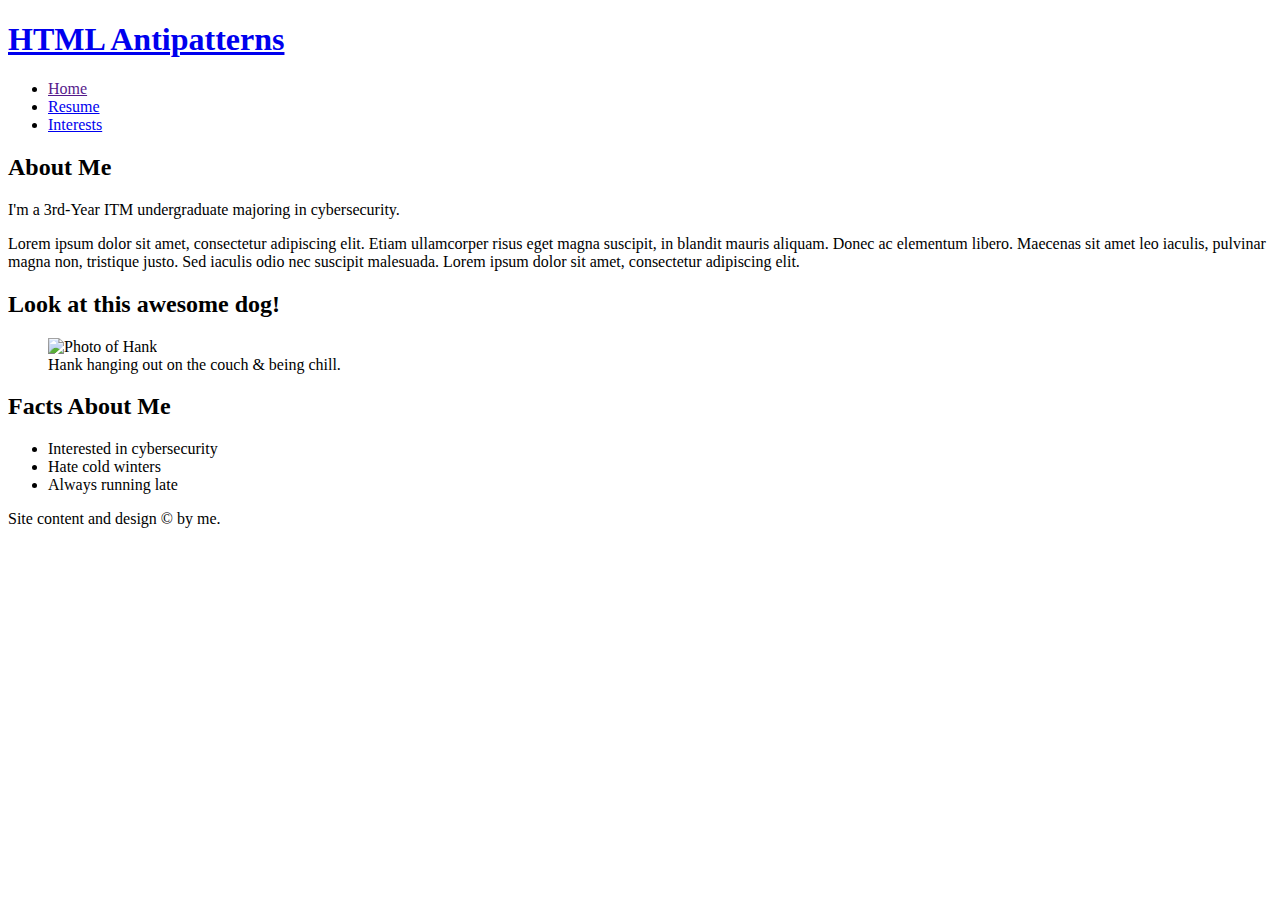
==== pp-02/index.html @ e419c9d4 "Move h1 inside of header#header" ====
<!DOCTYPE html>
<html id="home" lang="en">
<head>
  <!--Hint: avoid decorative punctuation marks in <title> tags -->
  <title>HTML Antipatterns: Never Do These Things</title>
  <!--Hint: Don't add extra space around `=` signs in attribute-value pairs-->
  <meta charset="utf-8" />
  <meta name="viewport" content="width=device-width,initial-scale=1.0,shrink-to-fit=no" />
  <link rel="stylesheet" href="screen.css" />
</head>
<body>
  <header id="header">
    <h1><a href="http://example.com/index.html" rel="home">HTML Antipatterns</a></h1>
    <nav id="navigation">
      <ul>
        <!--Hint: Match navigation labels with memorable paths/URLs-->
        <li><a href="">Home</a></li>
        <li><a href="resume/">Resume</a></li>
        <li><a href="interests/">Interests</a></li>
      </ul>
    </nav>
  </header>
  <!--Hint: Watch for duplicate and non-semantic classes and IDs-->
  <main>
    <article id="primary" class="green-background">
      <h2>About Me</h2>
      <p>I'm a 3rd-Year ITM undergraduate majoring in cybersecurity.</p>
      <!--Hint: Hard-wrap lines of text longer than 80–100 characters-->
      <p>
        Lorem ipsum dolor sit amet, consectetur adipiscing elit. Etiam ullamcorper risus eget magna
        suscipit, in blandit mauris aliquam. Donec ac elementum libero. Maecenas sit amet leo
        iaculis, pulvinar magna non, tristique justo. Sed iaculis odio nec suscipit malesuada. Lorem
        ipsum dolor sit amet, consectetur adipiscing elit.
      </p>
    </article>
    <!--Hint: Watch formatting, spacing, and tag completeness-->
    <article id="dog">
      <h2>Look at this awesome dog!</h2>
      <figure>
        <img src="file:///Users/scarlethawk/Desktop/Photo%20Saves/DSC2235.JPEG" alt="Photo of Hank" />
        <figcaption>
          Hank hanging out on the couch &amp; being chill.
        </figcaption>
      </figure>
    </article>
  </main>
  <aside id="supporting">
    <h2>Facts About Me</h2>
    <!--Hint: Don't repeat classes on all inner elements that share a common parent-->
    <ul>
      <li class="quick-facts">Interested in cybersecurity</li>
      <li class="quick-facts">Hate cold winters</li>
      <li class="quick-facts">Always running late</li>
    </ul>
  </aside>
  <footer id="footer">
    Site content and design &copy; by me.
  </footer>
</body>
</html>
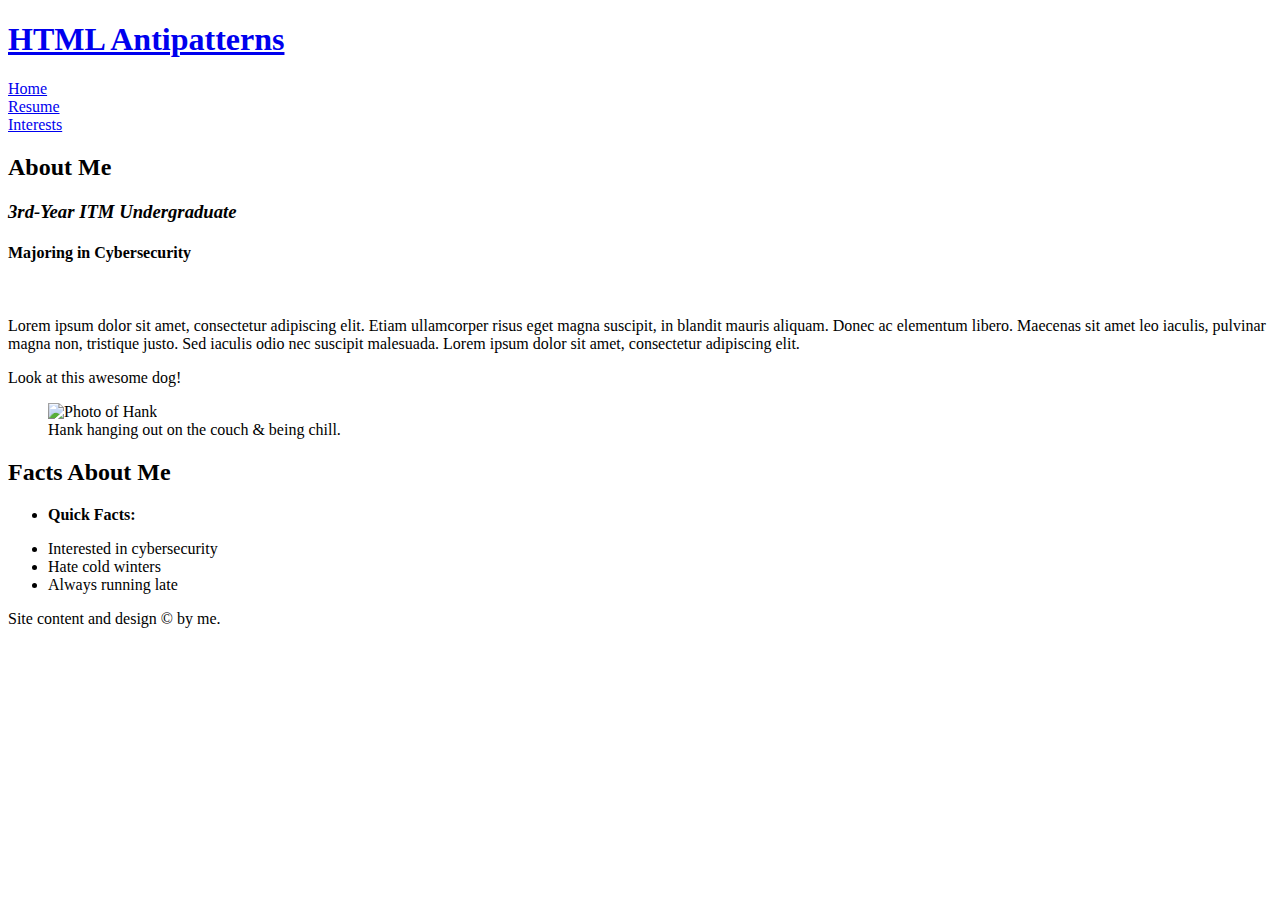
==== commit d625fd50: "Merge pull request #1 from itmd-361-2017/master" ====
--- a/pp-02/index.html
+++ b/pp-02/index.html
@@ -2,56 +2,52 @@
 <html id="home" lang="en">
 <head>
   <!--Hint: avoid decorative punctuation marks in <title> tags -->
-  <title>HTML Antipatterns: Never Do These Things</title>
+  <title>HTML Antipatterns | Never Do These Things</title>
   <!--Hint: Don't add extra space around `=` signs in attribute-value pairs-->
-  <meta charset="utf-8" />
-  <meta name="viewport" content="width=device-width,initial-scale=1.0,shrink-to-fit=no" />
-  <link rel="stylesheet" href="screen.css" />
-</head>
+  <meta charset = "utf-8" />
+  <meta name = "viewport" content = "width=device-width,initial-scale=1.0,shrink-to-fit=no" />
+  <link rel = "stylesheet" href = "screen.css" />
 <body>
+<h1><a href="http://example.com/index.html" rel="home">HTML Antipatterns</a></h1>
   <header id="header">
-    <h1><a href="http://example.com/index.html" rel="home">HTML Antipatterns</a></h1>
     <nav id="navigation">
-      <ul>
-        <!--Hint: Match navigation labels with memorable paths/URLs-->
-        <li><a href="">Home</a></li>
-        <li><a href="resume/">Resume</a></li>
-        <li><a href="interests/">Interests</a></li>
-      </ul>
+      <!--Hint: Match navigation labels with memorable paths/URLs-->
+      <li><a href="home.html">Home</a></li>
+      <li><a href="../my-res/">Resume</a></li>
+      <li><a href="randomstuff/">Interests</a></li>
     </nav>
   </header>
   <!--Hint: Watch for duplicate and non-semantic classes and IDs-->
-  <main>
+  <main id="home">
     <article id="primary" class="green-background">
-      <h2>About Me</h2>
-      <p>I'm a 3rd-Year ITM undergraduate majoring in cybersecurity.</p>
+      <h2><b>About Me</b></h2>
+      <h3><i>3rd-Year ITM Undergraduate</i></h3>
+      <h4>Majoring in Cybersecurity</h4><br />
       <!--Hint: Hard-wrap lines of text longer than 80–100 characters-->
       <p>
-        Lorem ipsum dolor sit amet, consectetur adipiscing elit. Etiam ullamcorper risus eget magna
-        suscipit, in blandit mauris aliquam. Donec ac elementum libero. Maecenas sit amet leo
-        iaculis, pulvinar magna non, tristique justo. Sed iaculis odio nec suscipit malesuada. Lorem
-        ipsum dolor sit amet, consectetur adipiscing elit.
+        Lorem ipsum dolor sit amet, consectetur adipiscing elit. Etiam ullamcorper risus eget magna suscipit, in blandit mauris aliquam. Donec ac elementum libero. Maecenas sit amet leo iaculis, pulvinar magna non, tristique justo. Sed iaculis odio nec suscipit malesuada. Lorem ipsum dolor sit amet, consectetur adipiscing elit.
       </p>
     </article>
     <!--Hint: Watch formatting, spacing, and tag completeness-->
-    <article id="dog">
-      <h2>Look at this awesome dog!</h2>
-      <figure>
-        <img src="file:///Users/scarlethawk/Desktop/Photo%20Saves/DSC2235.JPEG" alt="Photo of Hank" />
-        <figcaption>
-          Hank hanging out on the couch &amp; being chill.
-        </figcaption>
-      </figure>
-    </article>
-  </main>
+    <article id="my dog"
+      <div class="header">Look at this awesome dog!</div>
+        <figure>
+          <img href="file:///Users/scarlethawk/Desktop/Photo%20Saves/DSC2235.JPEG" alt="Photo of Hank" />
+            <figcaption>
+              Hank hanging out on the couch & being chill.
+              </figcaption>
+                </figrue>
+              </article>
+</main>
   <aside id="supporting">
-    <h2>Facts About Me</h2>
+    <p><h2>Facts About Me</h2></p>
     <!--Hint: Don't repeat classes on all inner elements that share a common parent-->
     <ul>
-      <li class="quick-facts">Interested in cybersecurity</li>
-      <li class="quick-facts">Hate cold winters</li>
-      <li class="quick-facts">Always running late</li>
-    </ul>
+      <li class="quick-facts"><p><b>Quick Facts:</b></p>
+        <li class="quick-facts">Interested in cybersecurity</li>
+        <li class="quick-facts">Hate cold winters</li>
+        <li class="quick-facts">Always running late</li></li>
+      </ul>
   </aside>
   <footer id="footer">
     Site content and design &copy; by me.
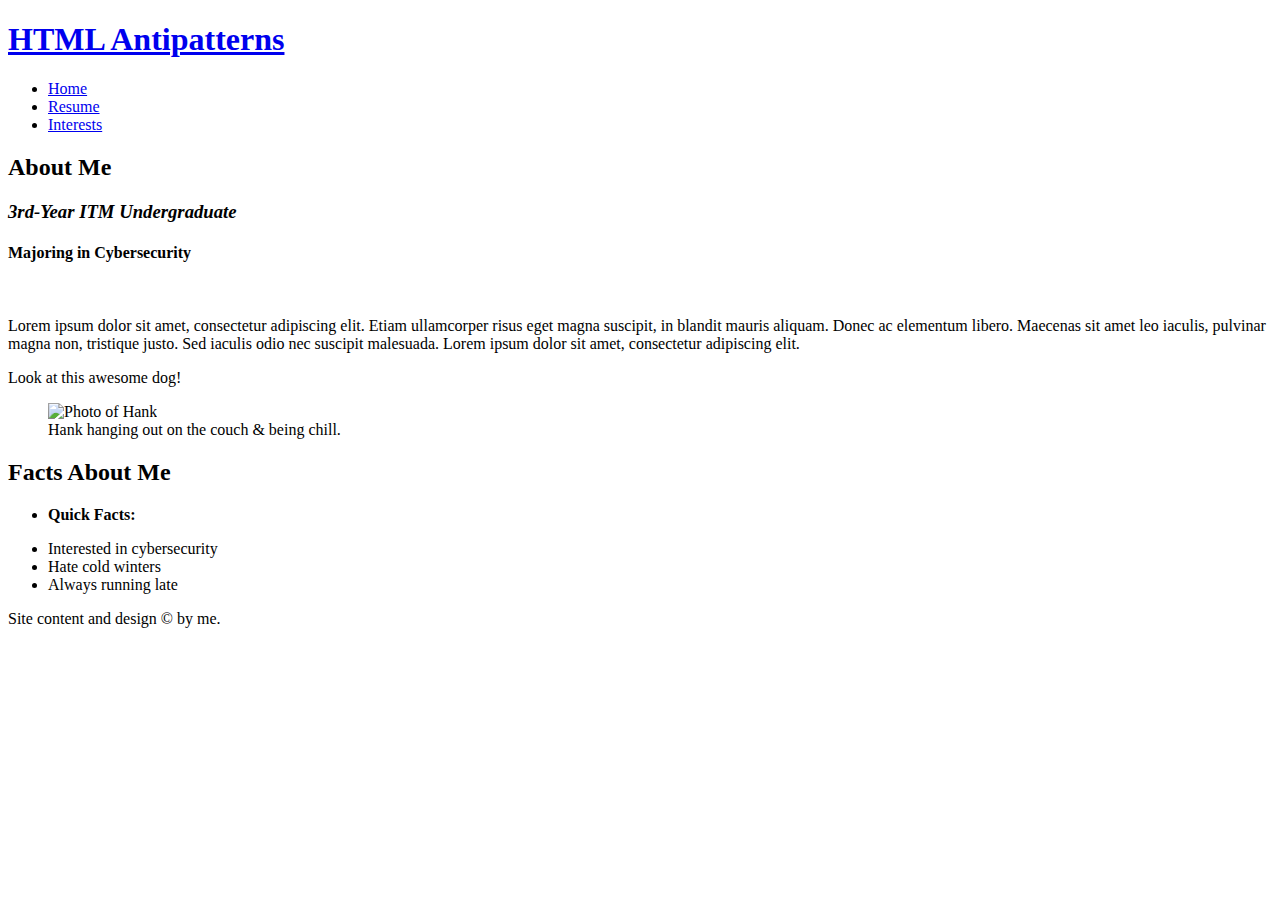
==== commit ad76d4a1: "Corrected paths/URL and changed duplicated ID" ====
--- a/pp-02/index.html
+++ b/pp-02/index.html
@@ -2,23 +2,25 @@
 <html id="home" lang="en">
 <head>
   <!--Hint: avoid decorative punctuation marks in <title> tags -->
-  <title>HTML Antipatterns | Never Do These Things</title>
+  <title>HTML Antipatterns</title>
   <!--Hint: Don't add extra space around `=` signs in attribute-value pairs-->
-  <meta charset = "utf-8" />
-  <meta name = "viewport" content = "width=device-width,initial-scale=1.0,shrink-to-fit=no" />
-  <link rel = "stylesheet" href = "screen.css" />
+  <meta charset="utf-8"/>
+  <meta name="viewport" content="width=device-width,initial-scale=1.0,shrink-to-fit=no"/>
+  <link rel="stylesheet" href="screen.css"/>
 <body>
 <h1><a href="http://example.com/index.html" rel="home">HTML Antipatterns</a></h1>
   <header id="header">
     <nav id="navigation">
       <!--Hint: Match navigation labels with memorable paths/URLs-->
-      <li><a href="home.html">Home</a></li>
+      <ul>
+      <li><a href="../home.html">Home</a></li>
       <li><a href="../my-res/">Resume</a></li>
-      <li><a href="randomstuff/">Interests</a></li>
+      <li><a href="../randomstuff/">Interests</a></li>
+    </ul>
     </nav>
   </header>
   <!--Hint: Watch for duplicate and non-semantic classes and IDs-->
-  <main id="home">
+  <main id="content">
     <article id="primary" class="green-background">
       <h2><b>About Me</b></h2>
       <h3><i>3rd-Year ITM Undergraduate</i></h3>
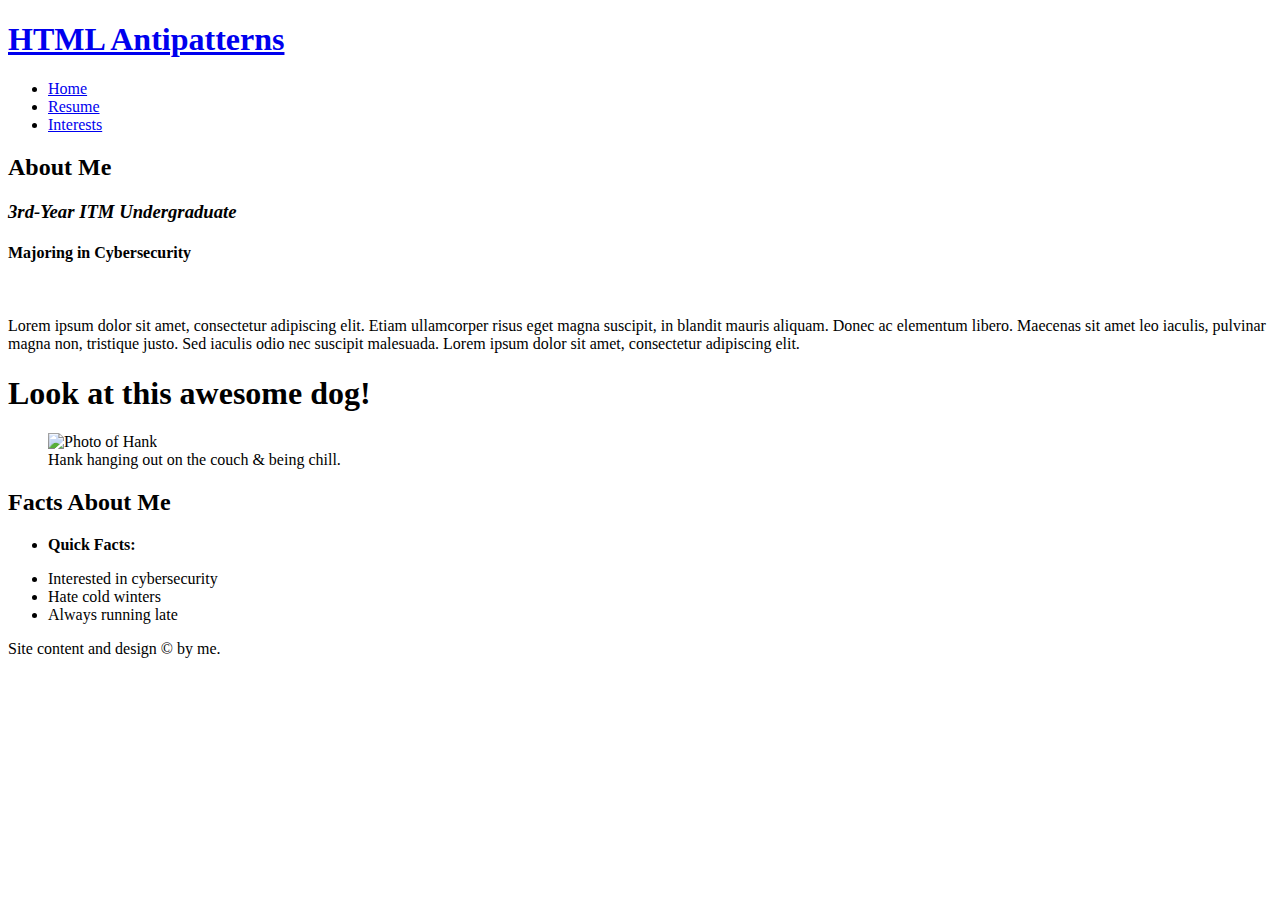
==== commit 8dff9821: "Fixed formatting and removed <div>, made sure there was a header under the article" ====
--- a/pp-02/index.html
+++ b/pp-02/index.html
@@ -27,19 +27,23 @@
       <h4>Majoring in Cybersecurity</h4><br />
       <!--Hint: Hard-wrap lines of text longer than 80–100 characters-->
       <p>
-        Lorem ipsum dolor sit amet, consectetur adipiscing elit. Etiam ullamcorper risus eget magna suscipit, in blandit mauris aliquam. Donec ac elementum libero. Maecenas sit amet leo iaculis, pulvinar magna non, tristique justo. Sed iaculis odio nec suscipit malesuada. Lorem ipsum dolor sit amet, consectetur adipiscing elit.
+        Lorem ipsum dolor sit amet, consectetur adipiscing elit.
+        Etiam ullamcorper risus eget magna suscipit, in blandit mauris aliquam.
+        Donec ac elementum libero. Maecenas sit amet leo iaculis,
+        pulvinar magna non, tristique justo. Sed iaculis odio nec suscipit
+        malesuada. Lorem ipsum dolor sit amet, consectetur adipiscing elit.
       </p>
     </article>
     <!--Hint: Watch formatting, spacing, and tag completeness-->
-    <article id="my dog"
-      <div class="header">Look at this awesome dog!</div>
+    <article id="mydog" class="header">
+        <h1>Look at this awesome dog!</h1>
         <figure>
-          <img href="file:///Users/scarlethawk/Desktop/Photo%20Saves/DSC2235.JPEG" alt="Photo of Hank" />
+          <img src="DSC2235.JPEG" alt="Photo of Hank" />
             <figcaption>
               Hank hanging out on the couch & being chill.
-              </figcaption>
-                </figrue>
-              </article>
+            </figcaption>
+          </figure>
+        </article>
 </main>
   <aside id="supporting">
     <p><h2>Facts About Me</h2></p>
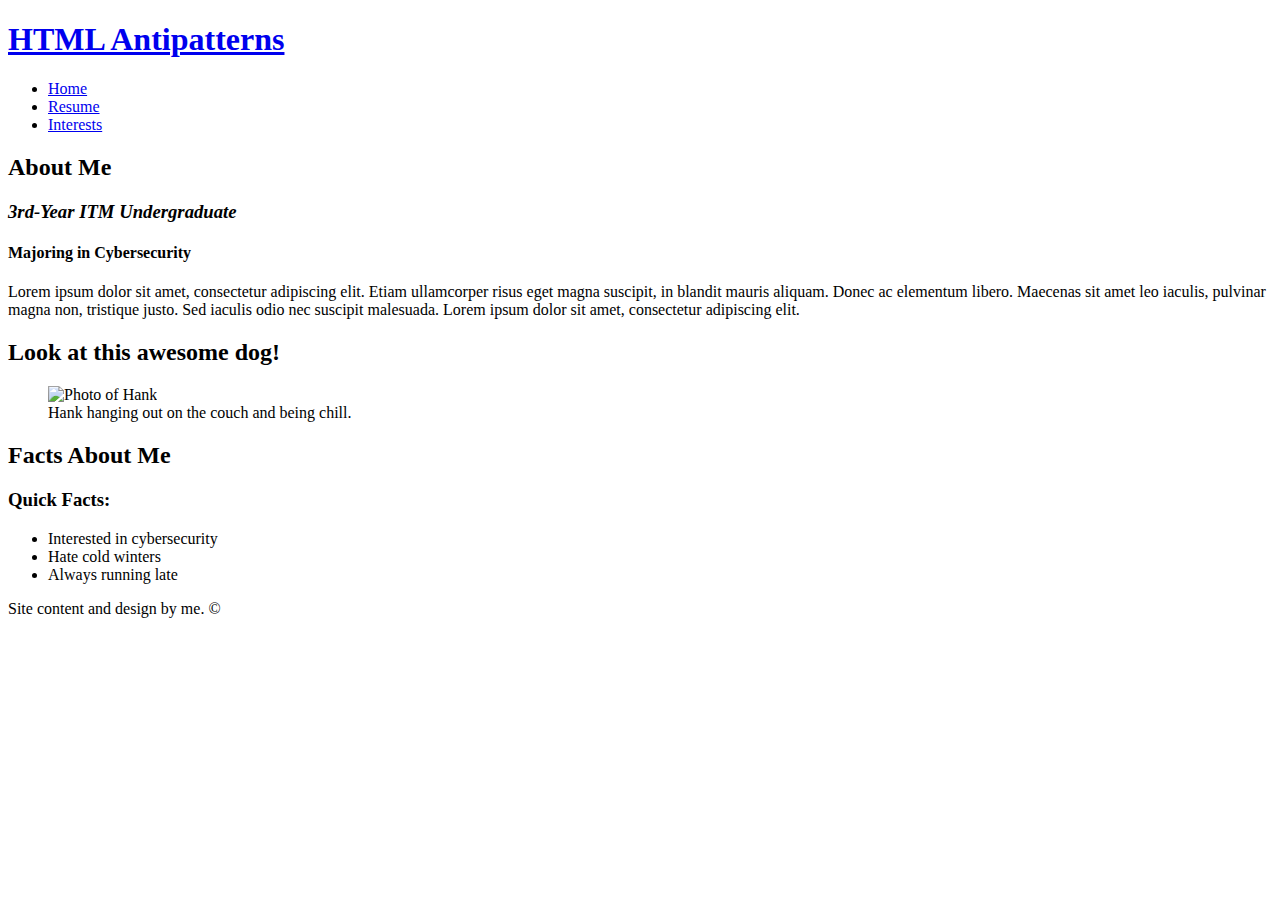
==== commit 277f96e0: "Closed head tag, removed br tag, and took out improper escaped character" ====
--- a/pp-02/index.html
+++ b/pp-02/index.html
@@ -7,6 +7,7 @@
   <meta charset="utf-8"/>
   <meta name="viewport" content="width=device-width,initial-scale=1.0,shrink-to-fit=no"/>
   <link rel="stylesheet" href="screen.css"/>
+</head>
 <body>
 <h1><a href="http://example.com/index.html" rel="home">HTML Antipatterns</a></h1>
   <header id="header">
@@ -24,7 +25,7 @@
     <article id="primary" class="green-background">
       <h2><b>About Me</b></h2>
       <h3><i>3rd-Year ITM Undergraduate</i></h3>
-      <h4>Majoring in Cybersecurity</h4><br />
+      <h4>Majoring in Cybersecurity</h4>
       <!--Hint: Hard-wrap lines of text longer than 80–100 characters-->
       <p>
         Lorem ipsum dolor sit amet, consectetur adipiscing elit.
@@ -36,27 +37,27 @@
     </article>
     <!--Hint: Watch formatting, spacing, and tag completeness-->
     <article id="mydog" class="header">
-        <h1>Look at this awesome dog!</h1>
+        <h2>Look at this awesome dog!</h2>
         <figure>
           <img src="DSC2235.JPEG" alt="Photo of Hank" />
             <figcaption>
-              Hank hanging out on the couch & being chill.
+              Hank hanging out on the couch and being chill.
             </figcaption>
           </figure>
         </article>
 </main>
   <aside id="supporting">
-    <p><h2>Facts About Me</h2></p>
+    <h2>Facts About Me</h2>
     <!--Hint: Don't repeat classes on all inner elements that share a common parent-->
+    <h3>Quick Facts:</h3>
     <ul>
-      <li class="quick-facts"><p><b>Quick Facts:</b></p>
-        <li class="quick-facts">Interested in cybersecurity</li>
-        <li class="quick-facts">Hate cold winters</li>
-        <li class="quick-facts">Always running late</li></li>
+        <li>Interested in cybersecurity</li>
+        <li>Hate cold winters</li>
+        <li>Always running late</li>
       </ul>
   </aside>
   <footer id="footer">
-    Site content and design &copy; by me.
+    Site content and design by me. &copy;
   </footer>
 </body>
 </html>
